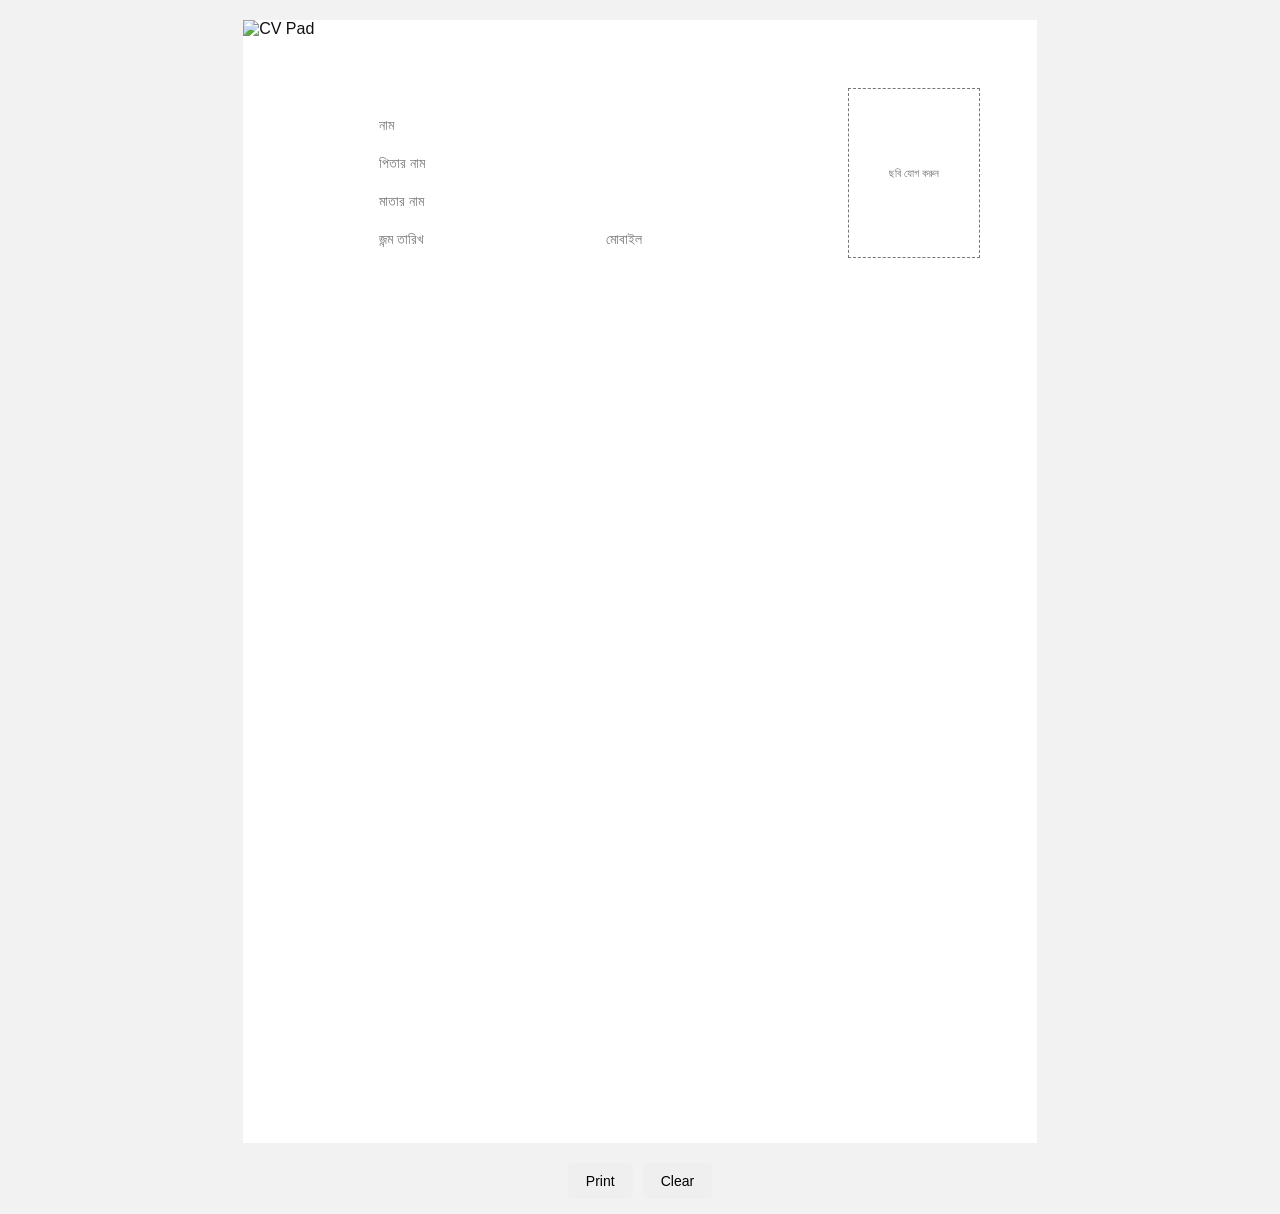
==== admin/cv.html @ 7964c075 "Add CV creation HTML template" ====
<!DOCTYPE html>
<html lang="bn">
<head>
    <meta charset="UTF-8">
    <meta name="viewport" content="width=device-width, initial-scale=1.0">

    <title>CV Create - CV Management System</title>

    <link rel="stylesheet" href="../css/style.css">
</head>

<body>

    <div class="cv-container">

        <!-- =========================
             PAGE 1
        ========================== -->

        <div class="cv-page">

            <!-- Pad Background -->
            <img
                src="../assets/cv-pad.jpg"
                class="pad-background"
                alt="CV Pad"
            >


            <!-- =========================
                 PHOTO
            ========================== -->

            <div class="photo-area"
                 style="left: 160mm; top: 18mm; width: 35mm; height: 45mm;">

                <img src="" alt="Profile Photo">

                <div class="photo-placeholder">
                    ছবি যোগ করুন
                </div>

                <input
                    type="file"
                    class="photo-input"
                    accept="image/*"
                >

            </div>


            <!-- =========================
                 CV INFORMATION
            ========================== -->

            <input
                type="text"
                class="cv-field"
                data-field="name"
                placeholder="নাম"
                style="left: 35mm; top: 25mm; width: 110mm;"
            >

            <input
                type="text"
                class="cv-field"
                data-field="father"
                placeholder="পিতার নাম"
                style="left: 35mm; top: 35mm; width: 110mm;"
            >

            <input
                type="text"
                class="cv-field"
                data-field="mother"
                placeholder="মাতার নাম"
                style="left: 35mm; top: 45mm; width: 110mm;"
            >

            <input
                type="text"
                class="cv-field"
                data-field="dateOfBirth"
                placeholder="জন্ম তারিখ"
                style="left: 35mm; top: 55mm; width: 50mm;"
            >

            <input
                type="text"
                class="cv-field"
                data-field="phone"
                placeholder="মোবাইল"
                style="left: 95mm; top: 55mm; width: 50mm;"
            >

        </div>

    </div>


    <!-- =========================
         ACTION BUTTONS
    ========================== -->

    <div class="action-area">

        <button
            type="button"
            class="action-btn print-btn">
            Print
        </button>

        <button
            type="button"
            class="action-btn clear-btn">
            Clear
        </button>

    </div>


    <script type="module" src="../js/app.js"></script>

</body>
</html>
---- css/style.css ----
* {
    box-sizing: border-box;
    margin: 0;
    padding: 0;
}

body {
    font-family: Arial, sans-serif;
    background: #f2f2f2;
    color: #111;
}

.cv-container {
    width: 210mm;
    min-height: 297mm;
    margin: 20px auto;
    background: #fff;
    position: relative;
}

/* =========================
   PAGE 1 — PAD / TEMPLATE
========================= */

.cv-page {
    width: 210mm;
    height: 297mm;
    position: relative;
    overflow: hidden;
}

.pad-background {
    position: absolute;
    inset: 0;
    width: 100%;
    height: 100%;
    object-fit: cover;
    z-index: 1;
}

/* তথ্যগুলো Pad-এর উপর বসবে */
.cv-field {
    position: absolute;
    z-index: 2;
    background: transparent;
    border: none;
    outline: none;
    color: #111;
    font-size: 14px;
    line-height: 1.3;
    padding: 2px 4px;
}

.cv-field:focus {
    background: rgba(255, 255, 255, 0.35);
}

/* =========================
   PHOTO BOX
========================= */

.photo-area {
    position: absolute;
    z-index: 3;
    overflow: hidden;
    cursor: pointer;
}

.photo-area img {
    width: 100%;
    height: 100%;
    object-fit: cover;
    display: none;
}

.photo-area.has-photo img {
    display: block;
}

.photo-placeholder {
    width: 100%;
    height: 100%;
    display: flex;
    align-items: center;
    justify-content: center;
    text-align: center;
    font-size: 11px;
    color: #777;
    background: rgba(255, 255, 255, 0.35);
    border: 1px dashed #777;
}

.photo-area.has-photo .photo-placeholder {
    display: none;
}

.photo-input {
    display: none;
}

/* =========================
   OTHER PAGES
========================= */

.cv-page:not(:first-child) {
    background: #fff;
}

/* =========================
   BUTTONS
========================= */

.action-area {
    width: 210mm;
    margin: 15px auto;
    display: flex;
    justify-content: center;
    gap: 10px;
}

.action-btn {
    padding: 10px 18px;
    border: none;
    border-radius: 5px;
    cursor: pointer;
    font-size: 14px;
}

.action-btn:hover {
    opacity: 0.9;
}

/* =========================
   PRINT
========================= */

@media print {
    body {
        background: #fff;
    }

    .action-area {
        display: none;
    }

    .cv-container {
        margin: 0;
        width: 210mm;
    }

    .cv-page {
        page-break-after: always;
        margin: 0;
    }

    .cv-field:focus {
        background: transparent;
    }

    @page {
        size: A4;
        margin: 0;
    }
}

/* =========================
   MOBILE
========================= */

@media screen and (max-width: 800px) {
    .cv-container {
        transform-origin: top left;
        margin-left: 0;
    }

    .action-area {
        width: 100%;
        flex-wrap: wrap;
    }
}
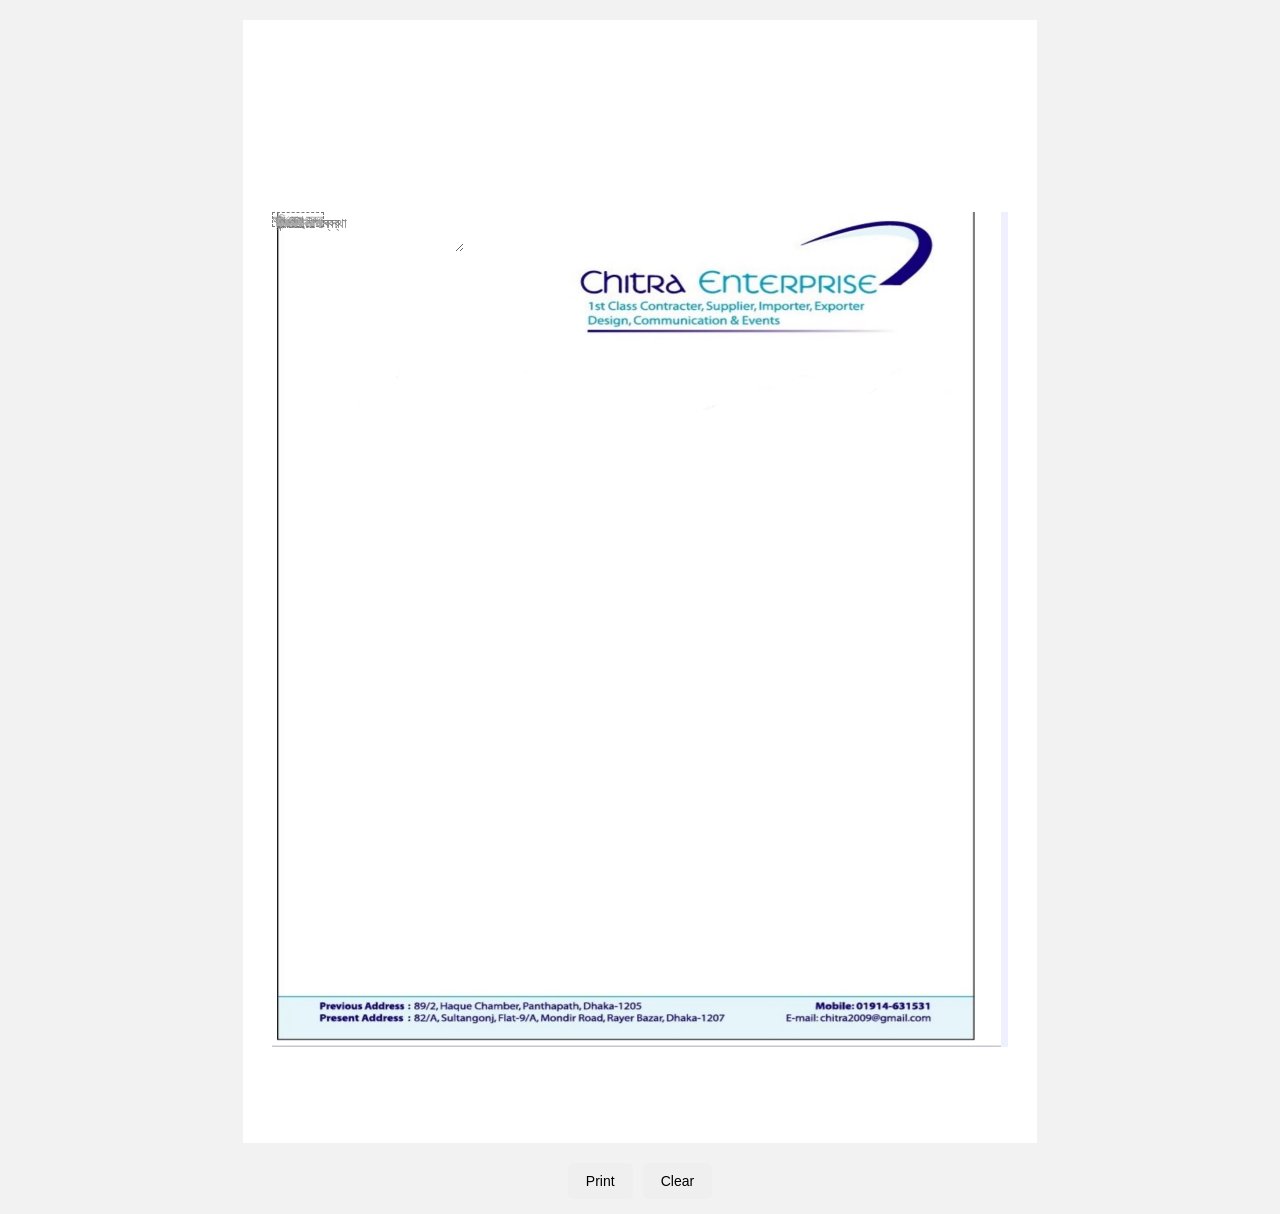
==== commit 90850dea: "Refactor CV HTML structure and update placeholders" ====
--- a/admin/cv.html
+++ b/admin/cv.html
@@ -4,7 +4,7 @@
     <meta charset="UTF-8">
     <meta name="viewport" content="width=device-width, initial-scale=1.0">
 
-    <title>CV Create - CV Management System</title>
+    <title>CV Create</title>
 
     <link rel="stylesheet" href="../css/style.css">
 </head>
@@ -13,13 +13,9 @@
 
     <div class="cv-container">
 
-        <!-- =========================
-             PAGE 1
-        ========================== -->
-
         <div class="cv-page">
 
-            <!-- Pad Background -->
+            <!-- CV PAD -->
             <img
                 src="../assets/cv-pad.jpg"
                 class="pad-background"
@@ -27,12 +23,8 @@
             >
 
 
-            <!-- =========================
-                 PHOTO
-            ========================== -->
-
-            <div class="photo-area"
-                 style="left: 160mm; top: 18mm; width: 35mm; height: 45mm;">
+            <!-- PHOTO -->
+            <div class="photo-area">
 
                 <img src="" alt="Profile Photo">
 
@@ -50,7 +42,7 @@
 
 
             <!-- =========================
-                 CV INFORMATION
+                 PERSONAL INFORMATION
             ========================== -->
 
             <input
@@ -58,7 +50,6 @@
                 class="cv-field"
                 data-field="name"
                 placeholder="নাম"
-                style="left: 35mm; top: 25mm; width: 110mm;"
             >
 
             <input
@@ -66,7 +57,6 @@
                 class="cv-field"
                 data-field="father"
                 placeholder="পিতার নাম"
-                style="left: 35mm; top: 35mm; width: 110mm;"
             >
 
             <input
@@ -74,7 +64,6 @@
                 class="cv-field"
                 data-field="mother"
                 placeholder="মাতার নাম"
-                style="left: 35mm; top: 45mm; width: 110mm;"
             >
 
             <input
@@ -82,16 +71,48 @@
                 class="cv-field"
                 data-field="dateOfBirth"
                 placeholder="জন্ম তারিখ"
-                style="left: 35mm; top: 55mm; width: 50mm;"
+            >
+
+            <input
+                type="text"
+                class="cv-field"
+                data-field="nationality"
+                placeholder="জাতীয়তা"
+            >
+
+            <input
+                type="text"
+                class="cv-field"
+                data-field="religion"
+                placeholder="ধর্ম"
+            >
+
+            <input
+                type="text"
+                class="cv-field"
+                data-field="maritalStatus"
+                placeholder="বৈবাহিক অবস্থা"
             >
 
             <input
                 type="text"
                 class="cv-field"
                 data-field="phone"
-                placeholder="মোবাইল"
-                style="left: 95mm; top: 55mm; width: 50mm;"
+                placeholder="মোবাইল নম্বর"
             >
+
+            <input
+                type="text"
+                class="cv-field"
+                data-field="email"
+                placeholder="ই-মেইল"
+            >
+
+            <textarea
+                class="cv-field"
+                data-field="address"
+                placeholder="ঠিকানা"
+            ></textarea>
 
         </div>
 
@@ -99,7 +120,7 @@
 
 
     <!-- =========================
-         ACTION BUTTONS
+         BUTTONS
     ========================== -->
 
     <div class="action-area">
--- a/css/style.css
+++ b/css/style.css
@@ -178,3 +178,22 @@
         flex-wrap: wrap;
     }
 }
+/* =========================
+   CV PAD PRINT AREA
+========================= */
+
+.cv-page {
+    padding-top: 2in;
+    padding-left: 0.3in;
+    padding-right: 0.3in;
+    padding-bottom: 1in;
+}
+
+.pad-background {
+    position: absolute;
+    top: 2in;
+    left: 0.3in;
+    width: calc(100% - 0.6in);
+    height: calc(100% - 3in);
+    object-fit: fill;
+}
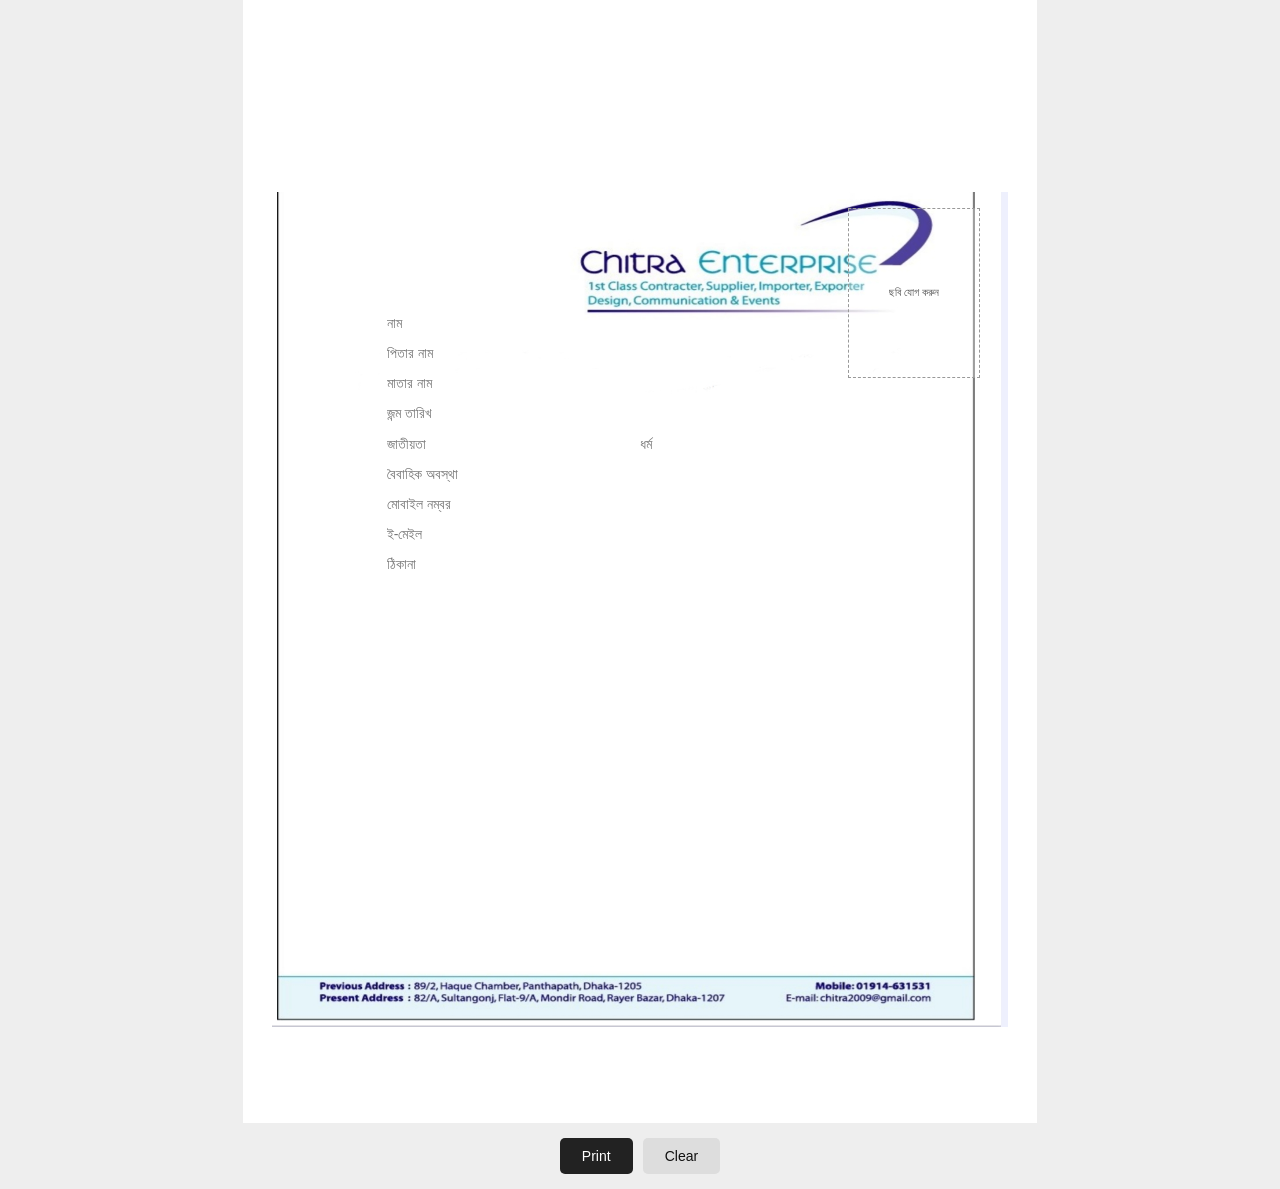
==== commit e61b8d17: "Simplify HTML comments in cv.html" ====
--- a/admin/cv.html
+++ b/admin/cv.html
@@ -1,5 +1,6 @@
 <!DOCTYPE html>
 <html lang="bn">
+
 <head>
     <meta charset="UTF-8">
     <meta name="viewport" content="width=device-width, initial-scale=1.0">
@@ -36,14 +37,13 @@
                     type="file"
                     class="photo-input"
                     accept="image/*"
+                    capture="environment"
                 >
 
             </div>
 
 
-            <!-- =========================
-                 PERSONAL INFORMATION
-            ========================== -->
+            <!-- PERSONAL INFORMATION -->
 
             <input
                 type="text"
@@ -119,9 +119,7 @@
     </div>
 
 
-    <!-- =========================
-         BUTTONS
-    ========================== -->
+    <!-- BUTTONS -->
 
     <div class="action-area">
 
@@ -143,4 +141,5 @@
     <script type="module" src="../js/app.js"></script>
 
 </body>
+
 </html>
--- a/css/style.css
+++ b/css/style.css
@@ -1,199 +1,293 @@
 * {
     box-sizing: border-box;
+}
+
+body {
     margin: 0;
     padding: 0;
-}
-
-body {
-    font-family: Arial, sans-serif;
-    background: #f2f2f2;
-    color: #111;
-}
+    background: #eee;
+    font-family: Arial, "Noto Sans Bengali", sans-serif;
+}
+
+/* =========================
+   CV PAGE
+========================= */
 
 .cv-container {
-    width: 210mm;
-    min-height: 297mm;
-    margin: 20px auto;
-    background: #fff;
+    width: 100%;
+    display: flex;
+    justify-content: center;
+}
+
+.cv-page {
     position: relative;
-}
-
-/* =========================
-   PAGE 1 — PAD / TEMPLATE
-========================= */
-
-.cv-page {
     width: 210mm;
     height: 297mm;
-    position: relative;
+    background: white;
     overflow: hidden;
 }
 
-.pad-background {
-    position: absolute;
-    inset: 0;
-    width: 100%;
-    height: 100%;
-    object-fit: cover;
-    z-index: 1;
-}
-
-/* তথ্যগুলো Pad-এর উপর বসবে */
-.cv-field {
-    position: absolute;
-    z-index: 2;
-    background: transparent;
-    border: none;
-    outline: none;
-    color: #111;
-    font-size: 14px;
-    line-height: 1.3;
-    padding: 2px 4px;
-}
-
-.cv-field:focus {
-    background: rgba(255, 255, 255, 0.35);
-}
-
-/* =========================
-   PHOTO BOX
-========================= */
-
-.photo-area {
-    position: absolute;
-    z-index: 3;
-    overflow: hidden;
-    cursor: pointer;
-}
-
-.photo-area img {
-    width: 100%;
-    height: 100%;
-    object-fit: cover;
-    display: none;
-}
-
-.photo-area.has-photo img {
-    display: block;
-}
-
-.photo-placeholder {
-    width: 100%;
-    height: 100%;
-    display: flex;
-    align-items: center;
-    justify-content: center;
-    text-align: center;
-    font-size: 11px;
-    color: #777;
-    background: rgba(255, 255, 255, 0.35);
-    border: 1px dashed #777;
-}
-
-.photo-area.has-photo .photo-placeholder {
-    display: none;
-}
-
-.photo-input {
-    display: none;
-}
-
-/* =========================
-   OTHER PAGES
-========================= */
-
-.cv-page:not(:first-child) {
-    background: #fff;
-}
-
-/* =========================
-   BUTTONS
-========================= */
-
-.action-area {
-    width: 210mm;
-    margin: 15px auto;
-    display: flex;
-    justify-content: center;
-    gap: 10px;
-}
-
-.action-btn {
-    padding: 10px 18px;
-    border: none;
-    border-radius: 5px;
-    cursor: pointer;
-    font-size: 14px;
-}
-
-.action-btn:hover {
-    opacity: 0.9;
-}
-
-/* =========================
-   PRINT
-========================= */
-
-@media print {
-    body {
-        background: #fff;
-    }
-
-    .action-area {
-        display: none;
-    }
-
-    .cv-container {
-        margin: 0;
-        width: 210mm;
-    }
-
-    .cv-page {
-        page-break-after: always;
-        margin: 0;
-    }
-
-    .cv-field:focus {
-        background: transparent;
-    }
-
-    @page {
-        size: A4;
-        margin: 0;
-    }
-}
-
-/* =========================
-   MOBILE
-========================= */
-
-@media screen and (max-width: 800px) {
-    .cv-container {
-        transform-origin: top left;
-        margin-left: 0;
-    }
-
-    .action-area {
-        width: 100%;
-        flex-wrap: wrap;
-    }
-}
-/* =========================
-   CV PAD PRINT AREA
-========================= */
-
-.cv-page {
-    padding-top: 2in;
-    padding-left: 0.3in;
-    padding-right: 0.3in;
-    padding-bottom: 1in;
-}
+/* =========================
+   CV PAD
+========================= */
 
 .pad-background {
     position: absolute;
     top: 2in;
     left: 0.3in;
+
     width: calc(100% - 0.6in);
     height: calc(100% - 3in);
+
     object-fit: fill;
-}
+    z-index: 1;
+}
+
+/* =========================
+   CV TEXT FIELDS
+========================= */
+
+.cv-field {
+    position: absolute;
+    z-index: 3;
+
+    border: none;
+    outline: none;
+    background: transparent;
+
+    padding: 0;
+    margin: 0;
+
+    font-size: 14px;
+    line-height: 1.3;
+
+    color: #000;
+}
+
+/* Individual field positions */
+
+.cv-field[data-field="name"] {
+    top: 83mm;
+    left: 38mm;
+    width: 150mm;
+}
+
+.cv-field[data-field="father"] {
+    top: 91mm;
+    left: 38mm;
+    width: 150mm;
+}
+
+.cv-field[data-field="mother"] {
+    top: 99mm;
+    left: 38mm;
+    width: 150mm;
+}
+
+.cv-field[data-field="dateOfBirth"] {
+    top: 107mm;
+    left: 38mm;
+    width: 70mm;
+}
+
+.cv-field[data-field="nationality"] {
+    top: 115mm;
+    left: 38mm;
+    width: 50mm;
+}
+
+.cv-field[data-field="religion"] {
+    top: 115mm;
+    left: 105mm;
+    width: 40mm;
+}
+
+.cv-field[data-field="maritalStatus"] {
+    top: 123mm;
+    left: 38mm;
+    width: 70mm;
+}
+
+.cv-field[data-field="phone"] {
+    top: 131mm;
+    left: 38mm;
+    width: 70mm;
+}
+
+.cv-field[data-field="email"] {
+    top: 139mm;
+    left: 38mm;
+    width: 100mm;
+}
+
+.cv-field[data-field="address"] {
+    top: 147mm;
+    left: 38mm;
+    width: 150mm;
+    height: 20mm;
+
+    resize: none;
+}
+
+/* =========================
+   PHOTO
+========================= */
+
+.photo-area {
+    position: absolute;
+
+    top: 55mm;
+    right: 15mm;
+
+    width: 35mm;
+    height: 45mm;
+
+    border: 1px dashed #999;
+    background: rgba(255, 255, 255, 0.25);
+
+    z-index: 4;
+
+    cursor: pointer;
+    overflow: hidden;
+}
+
+.photo-area img {
+    width: 100%;
+    height: 100%;
+
+    object-fit: cover;
+
+    display: none;
+}
+
+.photo-area.has-photo img {
+    display: block;
+}
+
+.photo-placeholder {
+    width: 100%;
+    height: 100%;
+
+    display: flex;
+    align-items: center;
+    justify-content: center;
+
+    text-align: center;
+    font-size: 11px;
+    color: #555;
+}
+
+.photo-area.has-photo .photo-placeholder {
+    display: none;
+}
+
+.photo-input {
+    display: none;
+}
+
+/* =========================
+   BUTTONS
+========================= */
+
+.action-area {
+    width: 210mm;
+    margin: 15px auto;
+
+    display: flex;
+    justify-content: center;
+    gap: 10px;
+}
+
+.action-btn {
+    border: none;
+    padding: 10px 22px;
+
+    font-size: 14px;
+    cursor: pointer;
+    border-radius: 5px;
+}
+
+.print-btn {
+    background: #222;
+    color: white;
+}
+
+.clear-btn {
+    background: #ddd;
+    color: #111;
+}
+
+/* =========================
+   MOBILE
+========================= */
+
+@media screen and (max-width: 700px) {
+
+    body {
+        background: #ddd;
+    }
+
+    .cv-container {
+        overflow-x: auto;
+        justify-content: flex-start;
+    }
+
+    .cv-page {
+        flex-shrink: 0;
+    }
+
+    .action-area {
+        width: 100%;
+    }
+}
+
+/* =========================
+   PRINT
+========================= */
+
+@media print {
+
+    @page {
+        size: A4;
+        margin: 0;
+    }
+
+    body {
+        margin: 0;
+        padding: 0;
+        background: white;
+    }
+
+    .cv-container {
+        width: 210mm;
+        height: 297mm;
+        margin: 0;
+        padding: 0;
+    }
+
+    .cv-page {
+        width: 210mm;
+        height: 297mm;
+        margin: 0;
+        padding: 0;
+
+        overflow: hidden;
+    }
+
+    .action-area {
+        display: none;
+    }
+
+    .cv-field {
+        color: #000;
+    }
+
+    .photo-area {
+        border: none;
+        background: transparent;
+    }
+
+    .photo-placeholder {
+        display: none;
+    }
+}
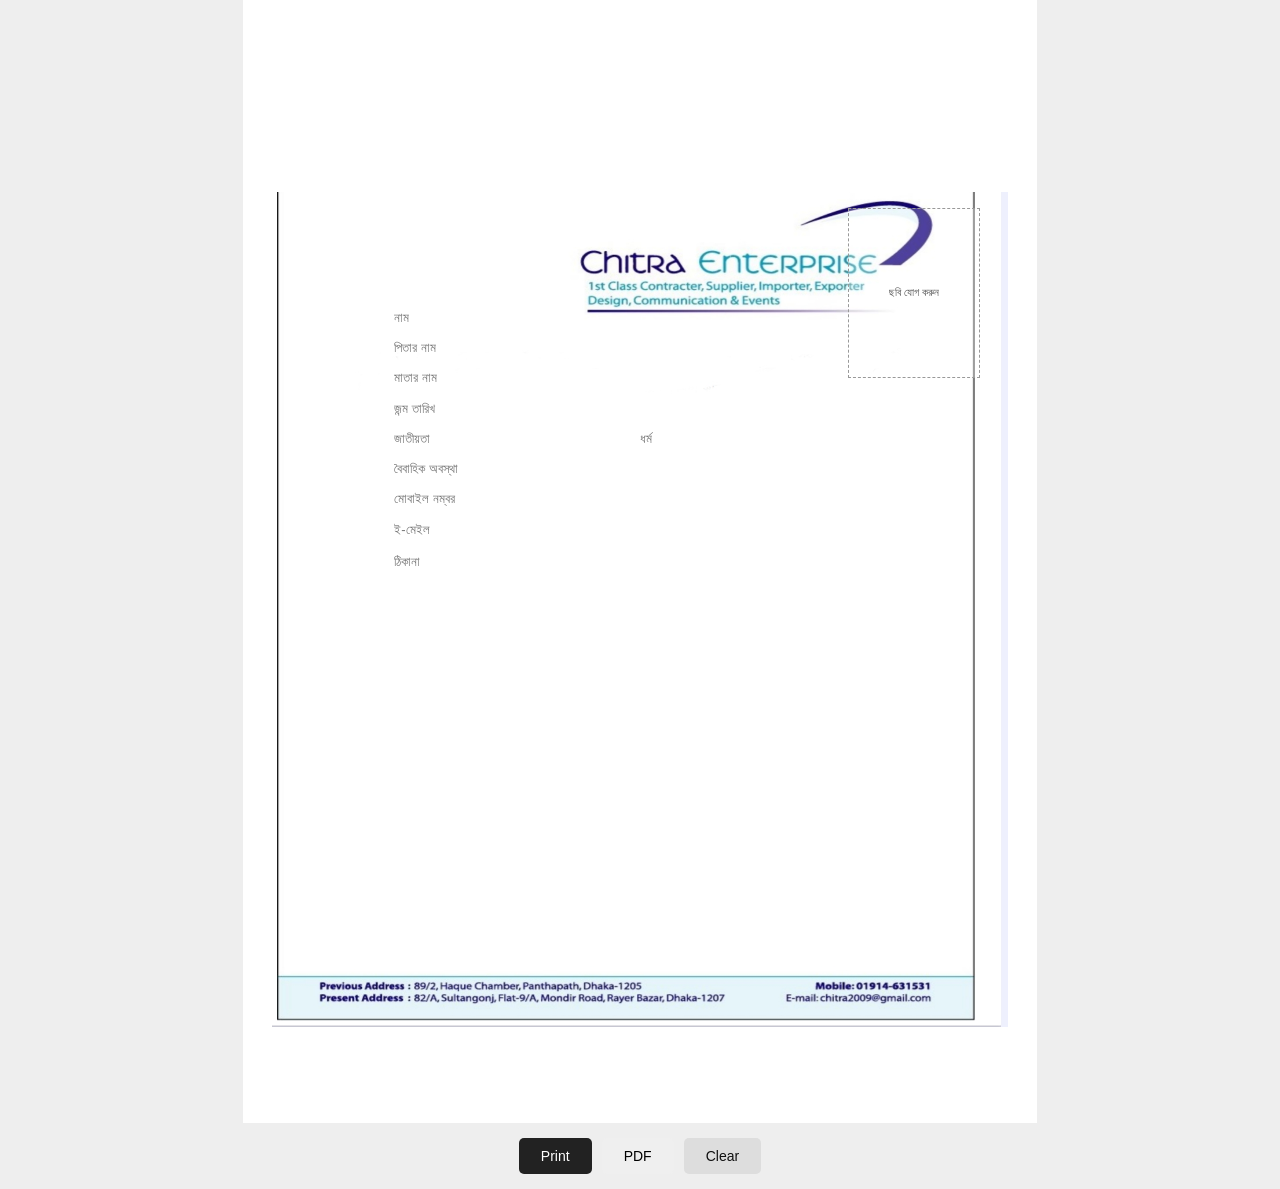
==== commit 6f347654: "Refactor buttons in cv.html for clarity" ====
--- a/admin/cv.html
+++ b/admin/cv.html
@@ -123,19 +123,25 @@
 
     <div class="action-area">
 
-        <button
-            type="button"
-            class="action-btn print-btn">
-            Print
-        </button>
+    <button
+        type="button"
+        class="action-btn print-btn">
+        Print
+    </button>
 
-        <button
-            type="button"
-            class="action-btn clear-btn">
-            Clear
-        </button>
+    <button
+        type="button"
+        class="action-btn pdf-btn">
+        PDF
+    </button>
 
-    </div>
+    <button
+        type="button"
+        class="action-btn clear-btn">
+        Clear
+    </button>
+
+</div>
 
 
     <script type="module" src="../js/app.js"></script>
--- a/css/style.css
+++ b/css/style.css
@@ -291,3 +291,106 @@
         display: none;
     }
 }
+/* =========================
+   CV TEXT ALIGNMENT
+========================= */
+
+.cv-field {
+    font-family: "Noto Sans Bengali", Arial, sans-serif;
+    font-size: 13px;
+    font-weight: 400;
+    color: #000;
+
+    border: none;
+    outline: none;
+    background: transparent;
+
+    padding: 0;
+    margin: 0;
+
+    z-index: 5;
+}
+
+/* নাম */
+
+.cv-field[data-field="name"] {
+    top: 82mm;
+    left: 40mm;
+    width: 135mm;
+}
+
+/* পিতার নাম */
+
+.cv-field[data-field="father"] {
+    top: 90mm;
+    left: 40mm;
+    width: 135mm;
+}
+
+/* মাতার নাম */
+
+.cv-field[data-field="mother"] {
+    top: 98mm;
+    left: 40mm;
+    width: 135mm;
+}
+
+/* জন্ম তারিখ */
+
+.cv-field[data-field="dateOfBirth"] {
+    top: 106mm;
+    left: 40mm;
+    width: 65mm;
+}
+
+/* জাতীয়তা */
+
+.cv-field[data-field="nationality"] {
+    top: 114mm;
+    left: 40mm;
+    width: 45mm;
+}
+
+/* ধর্ম */
+
+.cv-field[data-field="religion"] {
+    top: 114mm;
+    left: 105mm;
+    width: 40mm;
+}
+
+/* বৈবাহিক অবস্থা */
+
+.cv-field[data-field="maritalStatus"] {
+    top: 122mm;
+    left: 40mm;
+    width: 65mm;
+}
+
+/* মোবাইল */
+
+.cv-field[data-field="phone"] {
+    top: 130mm;
+    left: 40mm;
+    width: 70mm;
+}
+
+/* ই-মেইল */
+
+.cv-field[data-field="email"] {
+    top: 138mm;
+    left: 40mm;
+    width: 100mm;
+}
+
+/* ঠিকানা */
+
+.cv-field[data-field="address"] {
+    top: 146mm;
+    left: 40mm;
+    width: 135mm;
+    height: 22mm;
+
+    resize: none;
+    line-height: 1.5;
+}
